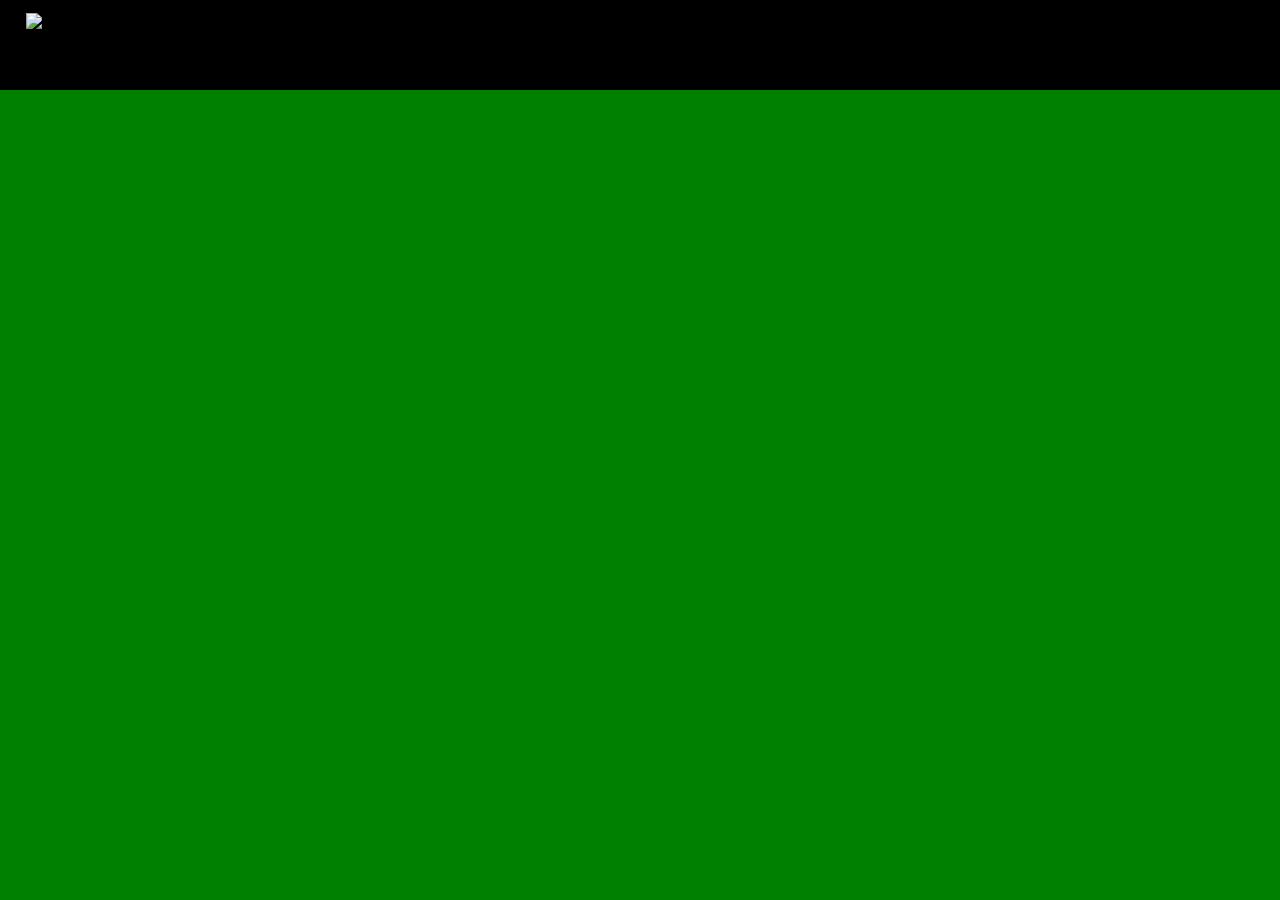
==== index.html @ 3b882199 "Merge branch 'master' of https://github.com/KennyMango/ExpressCUT" ====
<!DOCTYPE html>
<html>
    <head>
        <title>Express Cut</title>
        <link rel="shortcut icon" href="http://www.iconj.com/ico/s/y/syhnuoh27f.ico" type="image/x-icon" />
    </head>
    <style>
		html, body{
			margin: 0;
			padding: 0;
			overflow-x: hidden;
		}
        
        #topbar{
            width: 100vw;
            height: 10vh;
            background-color: black;
        }
        
        #maindiv{
            width: 100vw;
            height: 90vh;
            background-color: green;
        }
        
        #mainpic{
            width: 80vw;
            height: 80vh;
        }
        
        #logo{
            width: 3%;
            margin-left: 2%;
            margin-top: 1%;
        }
        
        #cart{
            color: 
        }
    </style>
    <body>
        <div id = "topbar">
            <img id = "logo" src = "http://i.imgur.com/qf1jHlG.png"/>
            <p id = "cart">Cart</p>
        </div>
        <div id = "maindiv">
        </div>
    </body>
</html>
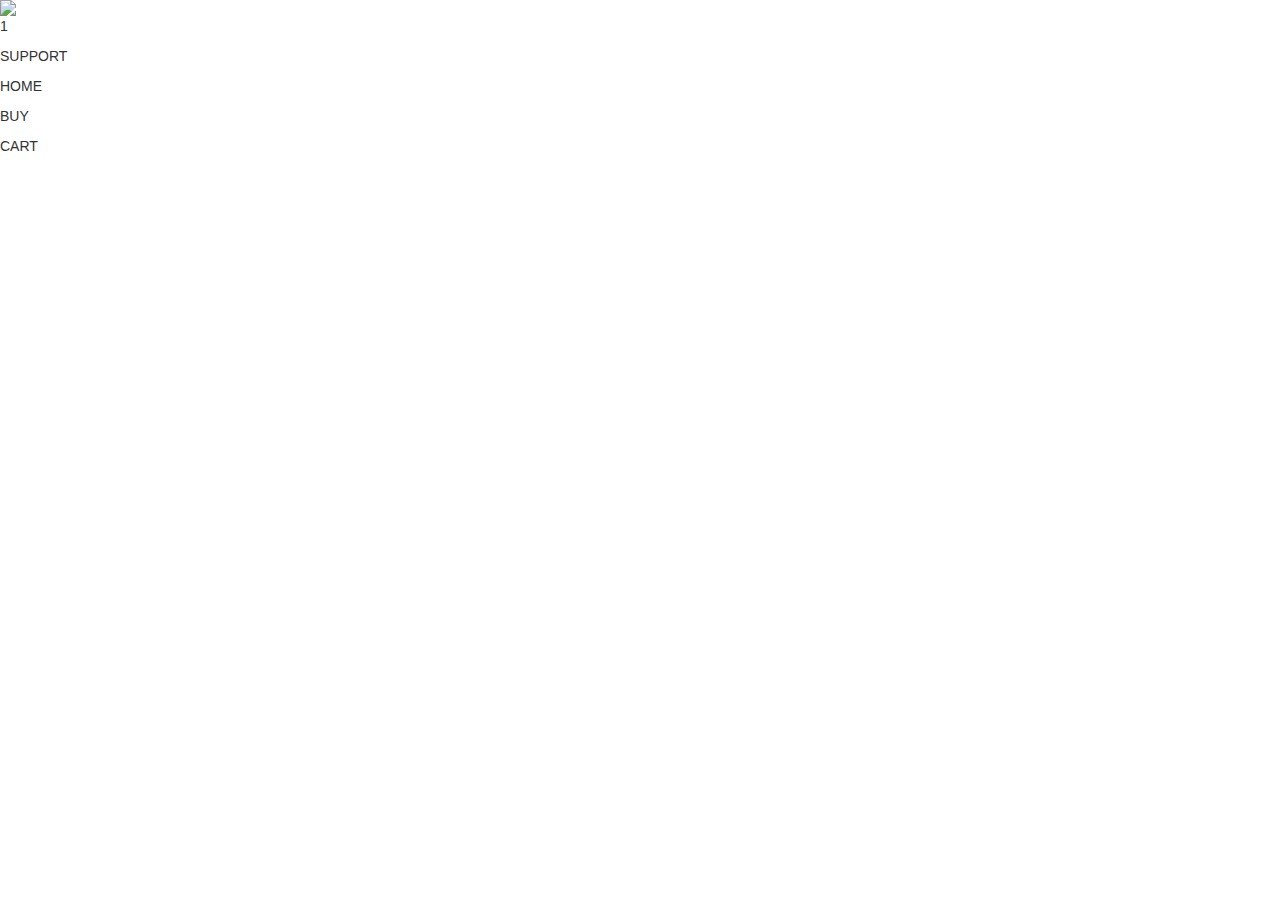
==== commit 1cd721ec: "Updated index" ====
--- a/index.html
+++ b/index.html
@@ -1,47 +1,20 @@
-<!DOCTYPE html>
 <html>
     <head>
         <title>Express Cut</title>
         <link rel="shortcut icon" href="http://www.iconj.com/ico/s/y/syhnuoh27f.ico" type="image/x-icon" />
     </head>
-    <style>
-		html, body{
-			margin: 0;
-			padding: 0;
-			overflow-x: hidden;
-		}
-        
-        #topbar{
-            width: 100vw;
-            height: 10vh;
-            background-color: black;
-        }
-        
-        #maindiv{
-            width: 100vw;
-            height: 90vh;
-            background-color: green;
-        }
-        
-        #mainpic{
-            width: 80vw;
-            height: 80vh;
-        }
-        
-        #logo{
-            width: 3%;
-            margin-left: 2%;
-            margin-top: 1%;
-        }
-        
-        #cart{
-            color: 
-        }
-    </style>
+    <script src="https://ajax.googleapis.com/ajax/libs/jquery/3.1.0/jquery.min.js"></script>
+	    <script src="cutjs.js"></script>
+	    <link rel="stylesheet" href="https://maxcdn.bootstrapcdn.com/bootstrap/3.3.7/css/bootstrap.min.css" integrity="sha384-BVYiiSIFeK1dGmJRAkycuHAHRg32OmUcww7on3RYdg4Va+PmSTsz/K68vbdEjh4u" crossorigin="anonymous">
+	    <link rel="stylesheet" type="text/css" href="styling.css"> 
     <body>
         <div id = "topbar">
             <img id = "logo" src = "http://i.imgur.com/qf1jHlG.png"/>
-            <p id = "cart">Cart</p>
+            <p id = "cartcounter">1</p>
+            <p id = "support">SUPPORT</p>
+            <p id="home">HOME</p>
+            <p id="buy">BUY</p>
+            <p id = "cart">CART</p>
         </div>
         <div id = "maindiv">
         </div>
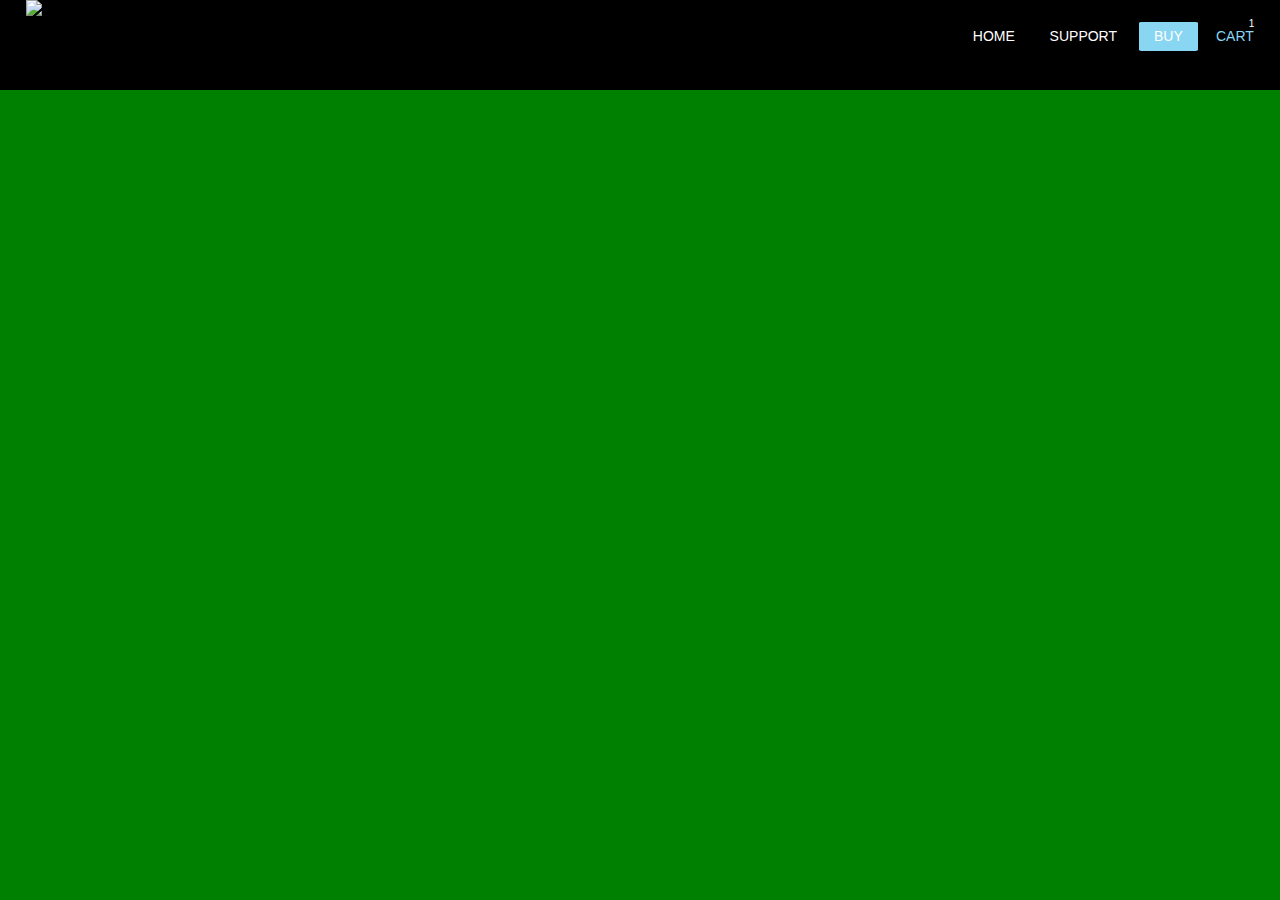
==== commit e0fe0401: "Merge branch 'master' of https://github.com/KennyMango/ExpressCUT" ====
--- a/index.html
+++ b/index.html
@@ -1,3 +1,4 @@
+<!DOCTYPE html>
 <html>
     <head>
         <title>Express Cut</title>
--- a/styling.css
+++ b/styling.css
@@ -0,0 +1,77 @@
+html, body{
+    margin: 0;
+    padding: 0;
+    overflow-x: hidden;
+    font-family: "Trebuchet MS", Helvetica, sans-serif;
+}
+
+#topbar{
+    width: 100vw;
+    height: 10vh;
+    background-color: black;
+}
+
+#maindiv{
+    width: 100vw;
+    height: 90vh;
+    background-color: green;
+}
+
+#mainpic{
+    width: 80vw;
+    height: 80vh;
+}
+
+#logo{
+    width: 5%;
+    margin-left: 2%;
+    display: inline-block;
+    float: left;
+}
+
+#cart{
+    color: #89D6F3;
+    float: right;
+    margin-top: 2%;
+    position: absolute;
+    margin-left: 95%;
+}
+
+#cartcounter{
+    font-size: 10px;
+    color: white;
+    float: right;
+    margin-top: 1.3%;
+    margin-right: 2%;
+}
+
+#buy{
+    color: white;
+    float:right;
+    margin-top: 1.7%;
+    position: absolute;
+    margin-left: 89%;
+    border: 2px solid;
+    border-color: #89D6F3;
+    border-radius: 4%;
+    padding: 0.2%;
+    padding-left: 1%;
+    padding-right: 1%;
+    background-color: #89D6F3;
+}
+
+#support{
+    color: white;
+    float:right;
+    margin-top: 2%;
+    position: absolute;
+    margin-left: 82%;
+}
+
+#home{
+    color: white;
+    float:right;
+    margin-top: 2%;
+    position: absolute;
+    margin-left: 76%;
+}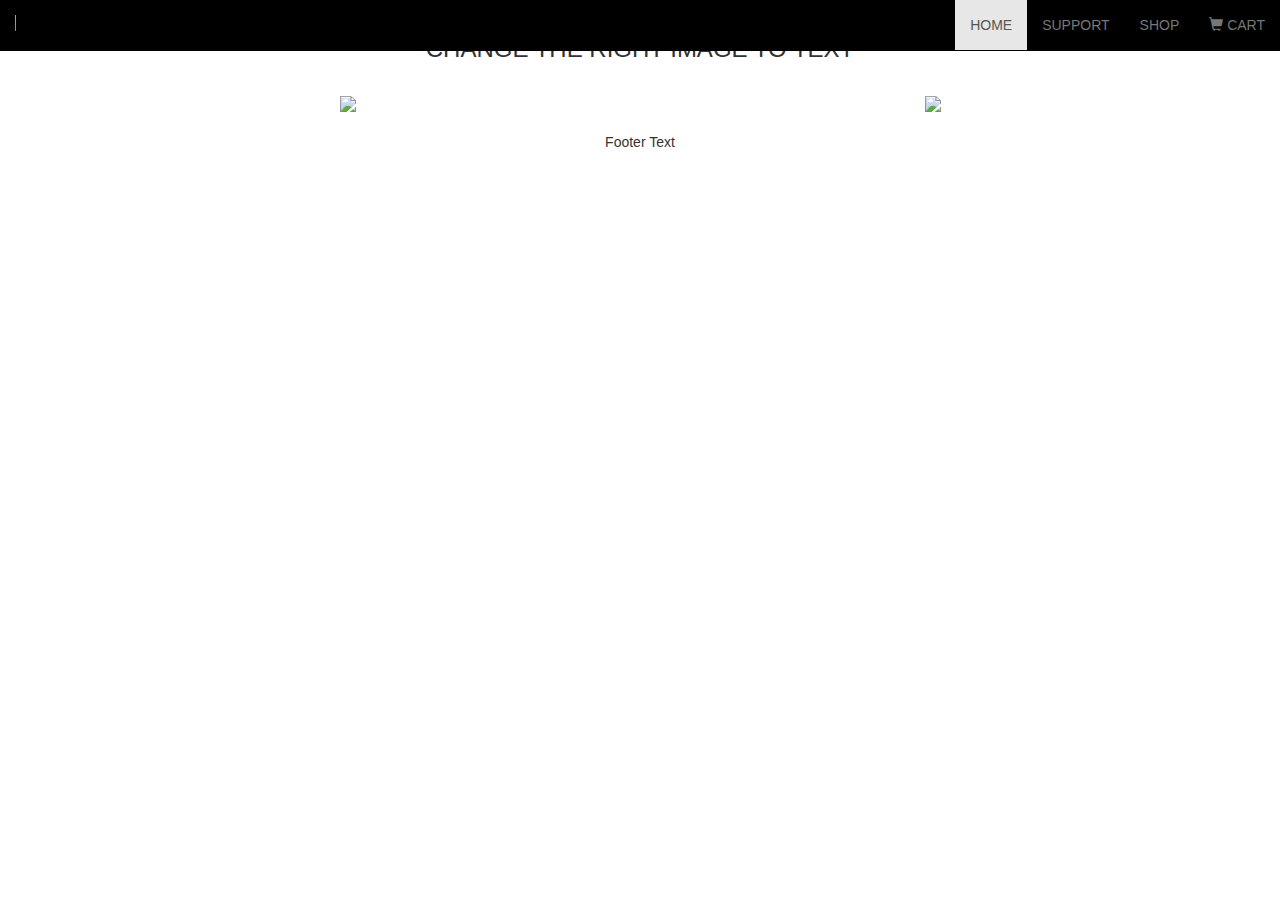
==== commit 48a1a3e6: "revised to bootstrap" ====
--- a/index.html
+++ b/index.html
@@ -1,23 +1,99 @@
 <!DOCTYPE html>
-<html>
-    <head>
-        <title>Express Cut</title>
-        <link rel="shortcut icon" href="http://www.iconj.com/ico/s/y/syhnuoh27f.ico" type="image/x-icon" />
-    </head>
-    <script src="https://ajax.googleapis.com/ajax/libs/jquery/3.1.0/jquery.min.js"></script>
-	    <script src="cutjs.js"></script>
-	    <link rel="stylesheet" href="https://maxcdn.bootstrapcdn.com/bootstrap/3.3.7/css/bootstrap.min.css" integrity="sha384-BVYiiSIFeK1dGmJRAkycuHAHRg32OmUcww7on3RYdg4Va+PmSTsz/K68vbdEjh4u" crossorigin="anonymous">
-	    <link rel="stylesheet" type="text/css" href="styling.css"> 
-    <body>
-        <div id = "topbar">
-            <img id = "logo" src = "http://i.imgur.com/qf1jHlG.png"/>
-            <p id = "cartcounter">1</p>
-            <p id = "support">SUPPORT</p>
-            <p id="home">HOME</p>
-            <p id="buy">BUY</p>
-            <p id = "cart">CART</p>
-        </div>
-        <div id = "maindiv">
-        </div>
-    </body>
+<html lang="en">
+<head>
+  <title>Express Cut</title>
+    <meta charset="utf-8">
+    <meta name="viewport" content="width=device-width, initial-scale=1">
+    <script src="cutjs.js"></script>
+    <link rel="stylesheet" type="text/css" href="styling.css">
+    <link rel="stylesheet" href="https://maxcdn.bootstrapcdn.com/bootstrap/3.3.7/css/bootstrap.min.css">
+    <script src="https://ajax.googleapis.com/ajax/libs/jquery/3.1.1/jquery.min.js"></script>
+    <script src="https://maxcdn.bootstrapcdn.com/bootstrap/3.3.7/js/bootstrap.min.js"></script>
+
+    <style>
+        
+.navbar-default{
+    background-color: black;
+    border-color: black;
+}
+
+.navbar-default .navbar-nav > li > a:hover{
+    color: #89D6F3;
+    background-color: transparent;
+}
+  </style>  
+    
+</head>
+<body>
+
+<nav class="navbar navbar-default navbar-fixed-top">
+  <div class="container-fluid">
+    <div class="navbar-header">
+      <button type="button" class="navbar-toggle" data-toggle="collapse" data-target="#myNavbar">
+        <span class="icon-bar"></span>
+        <span class="icon-bar"></span>
+        <span class="icon-bar"></span>                        
+      </button>
+      <a class="navbar-brand" href="#"><img id = "logo" src = "http://i.imgur.com/qf1jHlG.png"/></a>
+    </div>
+    <div class="collapse navbar-collapse" id="myNavbar">
+      <ul class="nav navbar-nav navbar-right">
+        <li class="active"><a href="#">HOME</a></li>
+        <li><a href="#">SUPPORT</a></li>
+        <li><a href="#">SHOP</a></li>
+        <li><a href="#"><span class="glyphicon glyphicon-shopping-cart"></span> CART</a></li>  
+      </ul>
+    </div>
+  </div>
+</nav>
+
+<div id="myCarousel" class="carousel slide" data-ride="carousel">
+    <!-- Indicators -->
+    <ol class="carousel-indicators">
+      <li data-target="#myCarousel" data-slide-to="0" class="active"></li>
+      <li data-target="#myCarousel" data-slide-to="1"></li>
+    </ol>
+
+    <div class="carousel-inner" role="listbox">
+      <div class="item active">
+            <img src = "https://static1.squarespace.com/static/55114dfde4b0a8906919f76a/t/55816566e4b032e0bb30b0d7/1434543488219/11_EnergyPod+-+Black+Background.jpg?format=1500w"/>
+        <div class="carousel-caption">
+        </div>      
+      </div>
+
+      <div class="item">
+            <img src = "https://static1.squarespace.com/static/55114dfde4b0a8906919f76a/t/55816566e4b032e0bb30b0d7/1434543488219/11_EnergyPod+-+Black+Background.jpg?format=1500w"/>
+        <div class="carousel-caption">
+        </div>      
+      </div>
+    </div>
+
+    <!-- Left and right controls -->
+    <a class="left carousel-control" href="#myCarousel" role="button" data-slide="prev">
+      <span class="glyphicon glyphicon-chevron-left" aria-hidden="true"></span>
+      <span class="sr-only">Previous</span>
+    </a>
+    <a class="right carousel-control" href="#myCarousel" role="button" data-slide="next">
+      <span class="glyphicon glyphicon-chevron-right" aria-hidden="true"></span>
+      <span class="sr-only">Next</span>
+    </a>
+</div>
+  
+<div class="container text-center">    
+  <h3>CHANGE THE RIGHT IMAGE TO TEXT</h3><br>
+  <div class="row">
+    <div class="col-sm-6"> 
+        <img id = "mainsecpic" src ="http://www.quixote.com/wp-content/uploads/2013/08/metronapssleepingpod3.jpg" style="width:100%"/>
+    </div>
+    <div class="col-sm-6"> 
+        <img id = "mainsecpic" src ="http://www.quixote.com/wp-content/uploads/2013/08/metronapssleepingpod3.jpg" style="width:100%"/>
+    </div>
+  </div>
+</div><br>
+
+<footer class="container-fluid text-center">
+  <p>Footer Text</p>
+</footer>
+
+</body>
 </html>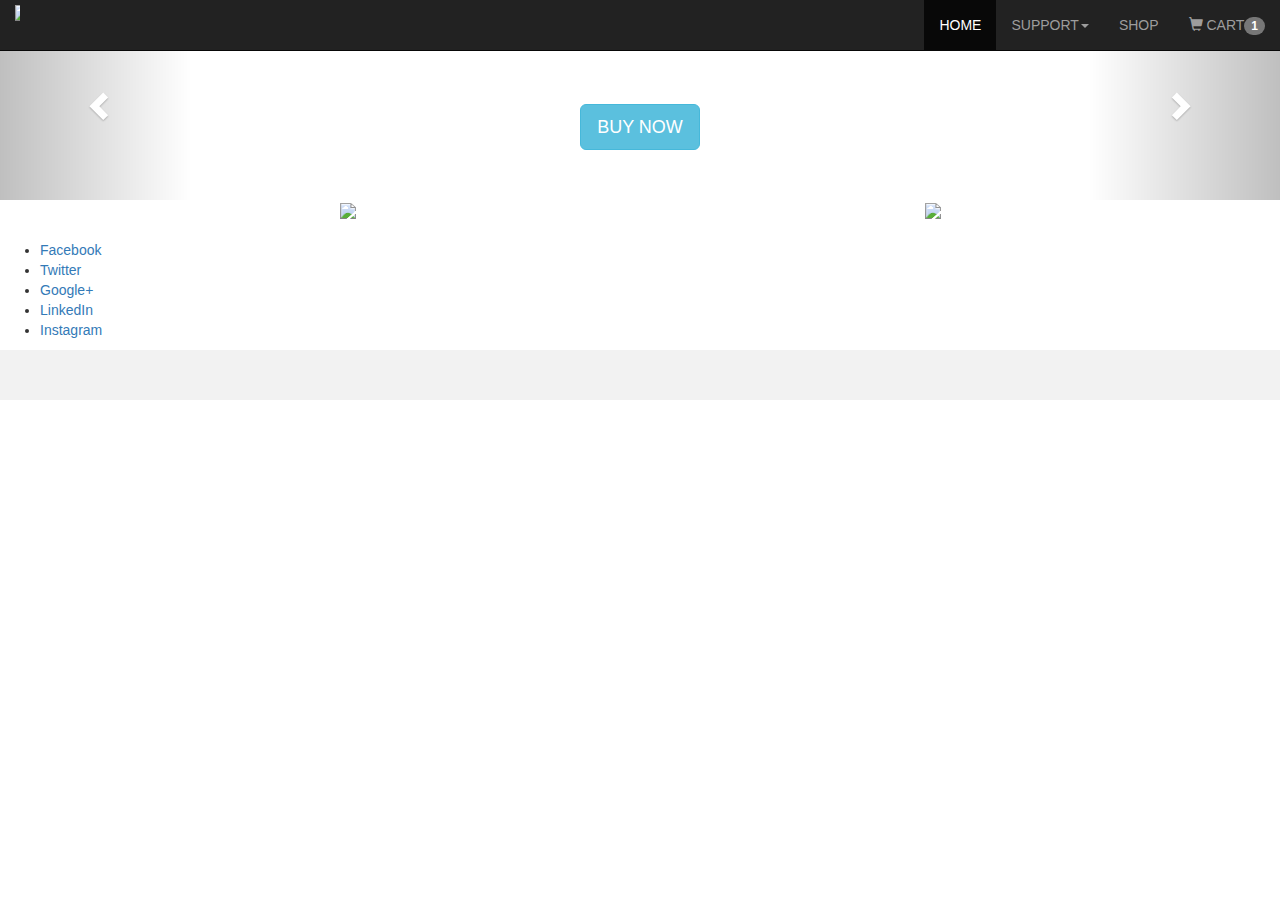
==== commit d3de07f3: "updated social media" ====
--- a/index.html
+++ b/index.html
@@ -10,23 +10,20 @@
     <script src="https://ajax.googleapis.com/ajax/libs/jquery/3.1.1/jquery.min.js"></script>
     <script src="https://maxcdn.bootstrapcdn.com/bootstrap/3.3.7/js/bootstrap.min.js"></script>
 
-    <style>
+<style>
         
-.navbar-default{
-    background-color: black;
-    border-color: black;
-}
-
-.navbar-default .navbar-nav > li > a:hover{
+@import url(http://weloveiconfonts.com/api/?family=entypo);
+        
+.navbar-inverse .navbar-nav > li > a:hover{
     color: #89D6F3;
     background-color: transparent;
 }
-  </style>  
+</style>  
     
 </head>
 <body>
 
-<nav class="navbar navbar-default navbar-fixed-top">
+<nav class="navbar navbar-inverse navbar-fixed-top" role="navigation">
   <div class="container-fluid">
     <div class="navbar-header">
       <button type="button" class="navbar-toggle" data-toggle="collapse" data-target="#myNavbar">
@@ -34,21 +31,26 @@
         <span class="icon-bar"></span>
         <span class="icon-bar"></span>                        
       </button>
-      <a class="navbar-brand" href="#"><img id = "logo" src = "http://i.imgur.com/qf1jHlG.png"/></a>
+        <a class="navbar-brand" href="#"><img id = "logo" src = "http://i.imgur.com/qf1jHlG.png"/></a>
     </div>
     <div class="collapse navbar-collapse" id="myNavbar">
       <ul class="nav navbar-nav navbar-right">
         <li class="active"><a href="#">HOME</a></li>
-        <li><a href="#">SUPPORT</a></li>
+        <li class="dropdown">
+            <a href="#" class="dropdown-toggle" data-toggle="dropdown">SUPPORT<b class="caret"></b></a>
+            <ul class="dropdown-menu">
+                <li><a href="#">Installation</a></li>
+                <li><a href="#">Contact Us</a></li>
+            </ul>
+          </li>
         <li><a href="#">SHOP</a></li>
-        <li><a href="#"><span class="glyphicon glyphicon-shopping-cart"></span> CART</a></li>  
+        <li><a href="#"><span class="glyphicon glyphicon-shopping-cart"></span> CART<span class="badge">1</span></a></li>  
       </ul>
     </div>
   </div>
 </nav>
 
 <div id="myCarousel" class="carousel slide" data-ride="carousel">
-    <!-- Indicators -->
     <ol class="carousel-indicators">
       <li data-target="#myCarousel" data-slide-to="0" class="active"></li>
       <li data-target="#myCarousel" data-slide-to="1"></li>
@@ -56,19 +58,21 @@
 
     <div class="carousel-inner" role="listbox">
       <div class="item active">
-            <img src = "https://static1.squarespace.com/static/55114dfde4b0a8906919f76a/t/55816566e4b032e0bb30b0d7/1434543488219/11_EnergyPod+-+Black+Background.jpg?format=1500w"/>
+            <img src = "http://i.imgur.com/VFwUXuD.jpg"/>
         <div class="carousel-caption">
+            <button id="shopbut" type="button" class="btn btn-info btn-lg">BUY NOW</button>
         </div>      
       </div>
 
       <div class="item">
-            <img src = "https://static1.squarespace.com/static/55114dfde4b0a8906919f76a/t/55816566e4b032e0bb30b0d7/1434543488219/11_EnergyPod+-+Black+Background.jpg?format=1500w"/>
+            <img src = "https://static1.squarespace.com/static/55114dfde4b0a8906919f76a/t/56fcd957356fb0fe45cd3bcc/1459411295546/02-Woman-in-EnergyPod.jpg"  Width="1000" 
+                 height="697"/>
         <div class="carousel-caption">
+            <button id="shopbut" type="button" class="btn btn-info btn-lg">LEARN MORE</button>
         </div>      
       </div>
     </div>
 
-    <!-- Left and right controls -->
     <a class="left carousel-control" href="#myCarousel" role="button" data-slide="prev">
       <span class="glyphicon glyphicon-chevron-left" aria-hidden="true"></span>
       <span class="sr-only">Previous</span>
@@ -80,7 +84,6 @@
 </div>
   
 <div class="container text-center">    
-  <h3>CHANGE THE RIGHT IMAGE TO TEXT</h3><br>
   <div class="row">
     <div class="col-sm-6"> 
         <img id = "mainsecpic" src ="http://www.quixote.com/wp-content/uploads/2013/08/metronapssleepingpod3.jpg" style="width:100%"/>
@@ -91,8 +94,18 @@
   </div>
 </div><br>
 
+<aside id="leftsocial">
+    <ul>
+        <li><a class="entypo-facebook"><span>Facebook</span></a></li>
+        <li><a class="entypo-twitter"><span>Twitter</span></a></li>
+        <li><a class="entypo-gplus"><span>Google+</span></a></li>
+        <li><a class="entypo-linkedin"><span>LinkedIn</span></a></li>
+        <li><a class="entypo-instagrem"><span>Instagram</span></a></li>
+
+    </ul>
+</aside>
+
 <footer class="container-fluid text-center">
-  <p>Footer Text</p>
 </footer>
 
 </body>
--- a/styling.css
+++ b/styling.css
@@ -1,77 +1,29 @@
-html, body{
-    margin: 0;
-    padding: 0;
-    overflow-x: hidden;
-    font-family: "Trebuchet MS", Helvetica, sans-serif;
+#logo{
+    width: 30%;
+    top: -50%;
+    position: relative;
+}
+      
+.navbar {
+    margin-bottom: 0;
+    border-radius: 0;
 }
 
-#topbar{
-    width: 100vw;
-    height: 10vh;
-    background-color: black;
+footer {
+    background-color: #f2f2f2;
+    padding: 25px;
+}
+    
+.carousel-inner img {
+    width: 100%;
+    margin: auto;
+    min-height:200px;
+    max-height: 800px
 }
 
-#maindiv{
-    width: 100vw;
-    height: 90vh;
-    background-color: green;
+/* Hide the carousel text when the screen is less than 600 pixels wide */
+@media (max-width: 600px) {
+    .carousel-caption {
+        display: none; 
+    }
 }
-
-#mainpic{
-    width: 80vw;
-    height: 80vh;
-}
-
-#logo{
-    width: 5%;
-    margin-left: 2%;
-    display: inline-block;
-    float: left;
-}
-
-#cart{
-    color: #89D6F3;
-    float: right;
-    margin-top: 2%;
-    position: absolute;
-    margin-left: 95%;
-}
-
-#cartcounter{
-    font-size: 10px;
-    color: white;
-    float: right;
-    margin-top: 1.3%;
-    margin-right: 2%;
-}
-
-#buy{
-    color: white;
-    float:right;
-    margin-top: 1.7%;
-    position: absolute;
-    margin-left: 89%;
-    border: 2px solid;
-    border-color: #89D6F3;
-    border-radius: 4%;
-    padding: 0.2%;
-    padding-left: 1%;
-    padding-right: 1%;
-    background-color: #89D6F3;
-}
-
-#support{
-    color: white;
-    float:right;
-    margin-top: 2%;
-    position: absolute;
-    margin-left: 82%;
-}
-
-#home{
-    color: white;
-    float:right;
-    margin-top: 2%;
-    position: absolute;
-    margin-left: 76%;
-}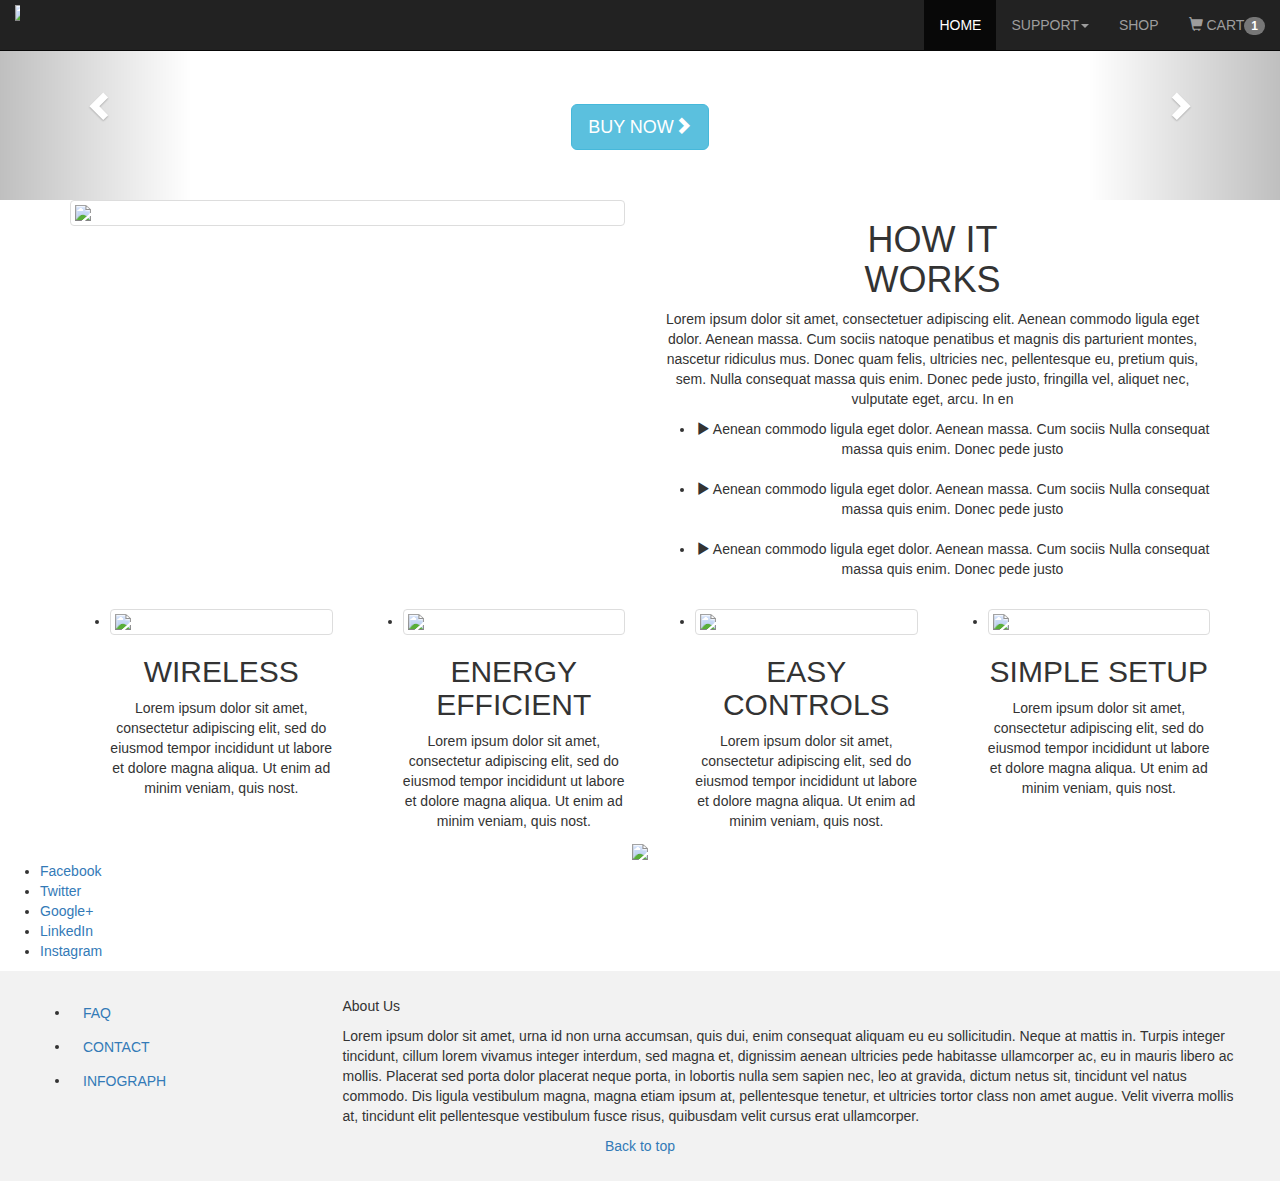
==== commit d3e8ad68: "updated index" ====
--- a/index.html
+++ b/index.html
@@ -31,11 +31,11 @@
         <span class="icon-bar"></span>
         <span class="icon-bar"></span>                        
       </button>
-        <a class="navbar-brand" href="#"><img id = "logo" src = "http://i.imgur.com/qf1jHlG.png"/></a>
+        <a class="navbar-brand" href="index.html"><img id = "logo" src = "http://i.imgur.com/khUuogz.png"/></a>
     </div>
     <div class="collapse navbar-collapse" id="myNavbar">
       <ul class="nav navbar-nav navbar-right">
-        <li class="active"><a href="#">HOME</a></li>
+        <li class="active"><a href="index.html">HOME</a></li>
         <li class="dropdown">
             <a href="#" class="dropdown-toggle" data-toggle="dropdown">SUPPORT<b class="caret"></b></a>
             <ul class="dropdown-menu">
@@ -43,7 +43,7 @@
                 <li><a href="#">Contact Us</a></li>
             </ul>
           </li>
-        <li><a href="#">SHOP</a></li>
+        <li><a href="index2.html">SHOP</a></li>
         <li><a href="#"><span class="glyphicon glyphicon-shopping-cart"></span> CART<span class="badge">1</span></a></li>  
       </ul>
     </div>
@@ -58,17 +58,17 @@
 
     <div class="carousel-inner" role="listbox">
       <div class="item active">
-            <img src = "http://i.imgur.com/VFwUXuD.jpg"/>
+            <img src = "http://i.imgur.com/VFwUXuD.jpg" />
         <div class="carousel-caption">
-            <button id="shopbut" type="button" class="btn btn-info btn-lg">BUY NOW</button>
+            <a href="index2.html" id="shopbut" class="btn btn-info btn-lg" role="button">BUY NOW<span class="glyphicon glyphicon-chevron-right" aria-hidden="true"></span></a>
         </div>      
       </div>
 
       <div class="item">
-            <img src = "https://static1.squarespace.com/static/55114dfde4b0a8906919f76a/t/56fcd957356fb0fe45cd3bcc/1459411295546/02-Woman-in-EnergyPod.jpg"  Width="1000" 
-                 height="697"/>
+            <img src = "https://static1.squarespace.com/static/55114dfde4b0a8906919f76a/t/56fcd957356fb0fe45cd3bcc/1459411295546/02-Woman-in-EnergyPod.jpg" />
         <div class="carousel-caption">
-            <button id="shopbut" type="button" class="btn btn-info btn-lg">LEARN MORE</button>
+            <H1 id="slide2caption">INNOVATION</H1>
+            <button id="shopbut" type="button" class="btn btn-info btn-lg">LEARN MORE ></button>
         </div>      
       </div>
     </div>
@@ -86,13 +86,86 @@
 <div class="container text-center">    
   <div class="row">
     <div class="col-sm-6"> 
-        <img id = "mainsecpic" src ="http://www.quixote.com/wp-content/uploads/2013/08/metronapssleepingpod3.jpg" style="width:100%"/>
+        <img class="img-thumbnail" src ="http://www.quixote.com/wp-content/uploads/2013/08/metronapssleepingpod3.jpg" style="width:100%"/>
     </div>
     <div class="col-sm-6"> 
-        <img id = "mainsecpic" src ="http://www.quixote.com/wp-content/uploads/2013/08/metronapssleepingpod3.jpg" style="width:100%"/>
+        <h1 id="howheader" class="howHeader">HOW IT<br> WORKS</h1>
+        <p class="howHeader">Lorem ipsum dolor sit amet, consectetuer adipiscing elit. Aenean commodo ligula eget dolor. Aenean massa. Cum sociis natoque penatibus et magnis dis parturient montes, nascetur ridiculus mus. Donec quam felis, ultricies nec, pellentesque eu, pretium quis, sem. Nulla consequat massa quis enim. Donec pede justo, fringilla vel, aliquet nec, vulputate eget, arcu. In en</p>
+        <ul class="howHeader">
+            <li><span class="glyphicon glyphicon-play icon-color"></span>  Aenean commodo ligula eget dolor. Aenean massa. Cum sociis Nulla consequat massa quis enim. Donec pede justo</li><br>
+            
+            <li><span class="glyphicon glyphicon-play icon-color"></span>  Aenean commodo ligula eget dolor. Aenean massa. Cum sociis Nulla consequat massa quis enim. Donec pede justo</li><br>
+            
+            <li><span class="glyphicon glyphicon-play icon-color"></span>  Aenean commodo ligula eget dolor. Aenean massa. Cum sociis Nulla consequat massa quis enim. Donec pede justo</li><br>
+        </ul>
     </div>
   </div>
-</div><br>
+</div>
+    
+<div class="container text-center">
+    <div class="row">
+        <div class="col-sm-3">
+            <ul class="interactiveinfo">
+                <li>
+                    <figure>
+                        <img class="img-thumbnail" src ="https://camo.githubusercontent.com/6aac497868deed46b732411aa2466c6da19bf871/68747470733a2f2f662e636c6f75642e6769746875622e636f6d2f6173736574732f313036373930372f313733313732342f37353661333561322d363330662d313165332d383732632d3936323166666364623830322e706e67" style="width:100%"/>
+                            <figcaption>
+                                <h2>WIRELESS</h2>
+                                    <p>Lorem ipsum dolor sit amet, consectetur adipiscing elit, sed do eiusmod tempor incididunt ut labore et dolore magna aliqua. Ut enim ad minim veniam, quis nost.</p>
+                            </figcaption>
+                    </figure>
+                </li>
+            </ul>
+        </div>
+        <div class="col-sm-3">
+            <ul class="interactiveinfo">
+                <li>
+                    <figure>
+                        <img class="img-thumbnail" src ="http://www.iconarchive.com/download/i76791/pixelkit/swanky-outlines/15-Light-Bulb.ico" style="width:100%"/>
+                            <figcaption>
+                                <h2>ENERGY EFFICIENT</h2>
+                                    <p>Lorem ipsum dolor sit amet, consectetur adipiscing elit, sed do eiusmod tempor incididunt ut labore et dolore magna aliqua. Ut enim ad minim veniam, quis nost.</p>
+                            </figcaption>
+                    </figure>
+                </li>
+            </ul>
+        </div>
+        <div class="col-sm-3">
+            <ul class="interactiveinfo">
+                <li>
+                    <figure>
+                        <img class="img-thumbnail" src ="http://www.iconarchive.com/download/i88706/icons8/ios7/Network-Remote-Control.ico" style="width:100%"/>
+                            <figcaption>
+                                <h2>EASY CONTROLS</h2>
+                                    <p>Lorem ipsum dolor sit amet, consectetur adipiscing elit, sed do eiusmod tempor incididunt ut labore et dolore magna aliqua. Ut enim ad minim veniam, quis nost.</p>
+                            </figcaption>
+                    </figure>
+                </li>
+            </ul>
+        </div>
+        <div class="col-sm-3">
+            <ul class="interactiveinfo">
+                <li>
+                    <figure>
+                        <img class="img-thumbnail" src ="http://downloadicons.net/sites/default/files/wrench-icon-87480.png" style="width:100%"/>
+                            <figcaption>
+                                <h2>SIMPLE SETUP</h2>
+                                    <p>Lorem ipsum dolor sit amet, consectetur adipiscing elit, sed do eiusmod tempor incididunt ut labore et dolore magna aliqua. Ut enim ad minim veniam, quis nost.</p>
+                            </figcaption>
+                    </figure>
+                </li>
+            </ul>
+        </div>
+    </div>
+</div>
+    
+<div class="container text-center">
+    <div class="row">
+        <div class="col-sm-12">
+            <img id="midbanner" src="http://i.imgur.com/uQ5WruG.jpg" style="width:100%"/>
+        </div>
+    </div>
+</div>
 
 <aside id="leftsocial">
     <ul>
@@ -105,7 +178,25 @@
     </ul>
 </aside>
 
-<footer class="container-fluid text-center">
+<footer class="container-fluid">
+        <div class="container-fluid">
+        <div class="row" id="footerdiv">
+            <div class="col-md-3">
+                <ul>
+                    <li><button type="button" class="btn btn-link" id="footertext">FAQ</button></li>
+                    <li><button type="button" class="btn btn-link" id="footertext">CONTACT</button></li>
+                    <li><button type="button" class="btn btn-link" id="footertext">INFOGRAPH</button></li>
+                </ul>
+            </div>
+            <div class="col-md-9">
+                <p>About Us</p>
+            </div>
+            <div class="col-md-9">
+                <p id="aboutus">Lorem ipsum dolor sit amet, urna id non urna accumsan, quis dui, enim consequat aliquam eu eu sollicitudin. Neque at mattis in. Turpis integer tincidunt, cillum lorem vivamus integer interdum, sed magna et, dignissim aenean ultricies pede habitasse ullamcorper ac, eu in mauris libero ac mollis. Placerat sed porta dolor placerat neque porta, in lobortis nulla sem sapien nec, leo at gravida, dictum netus sit, tincidunt vel natus commodo. Dis ligula vestibulum magna, magna etiam ipsum at, pellentesque tenetur, et ultricies tortor class non amet augue. Velit viverra mollis at, tincidunt elit pellentesque vestibulum fusce risus, quibusdam velit cursus erat ullamcorper.</p>
+            </div>
+            <div class="col-md-12 text-center" id="gototop"><a href="#top" id="toptext">Back to top</a></div>
+        </div>
+    </div>
 </footer>
 
 </body>
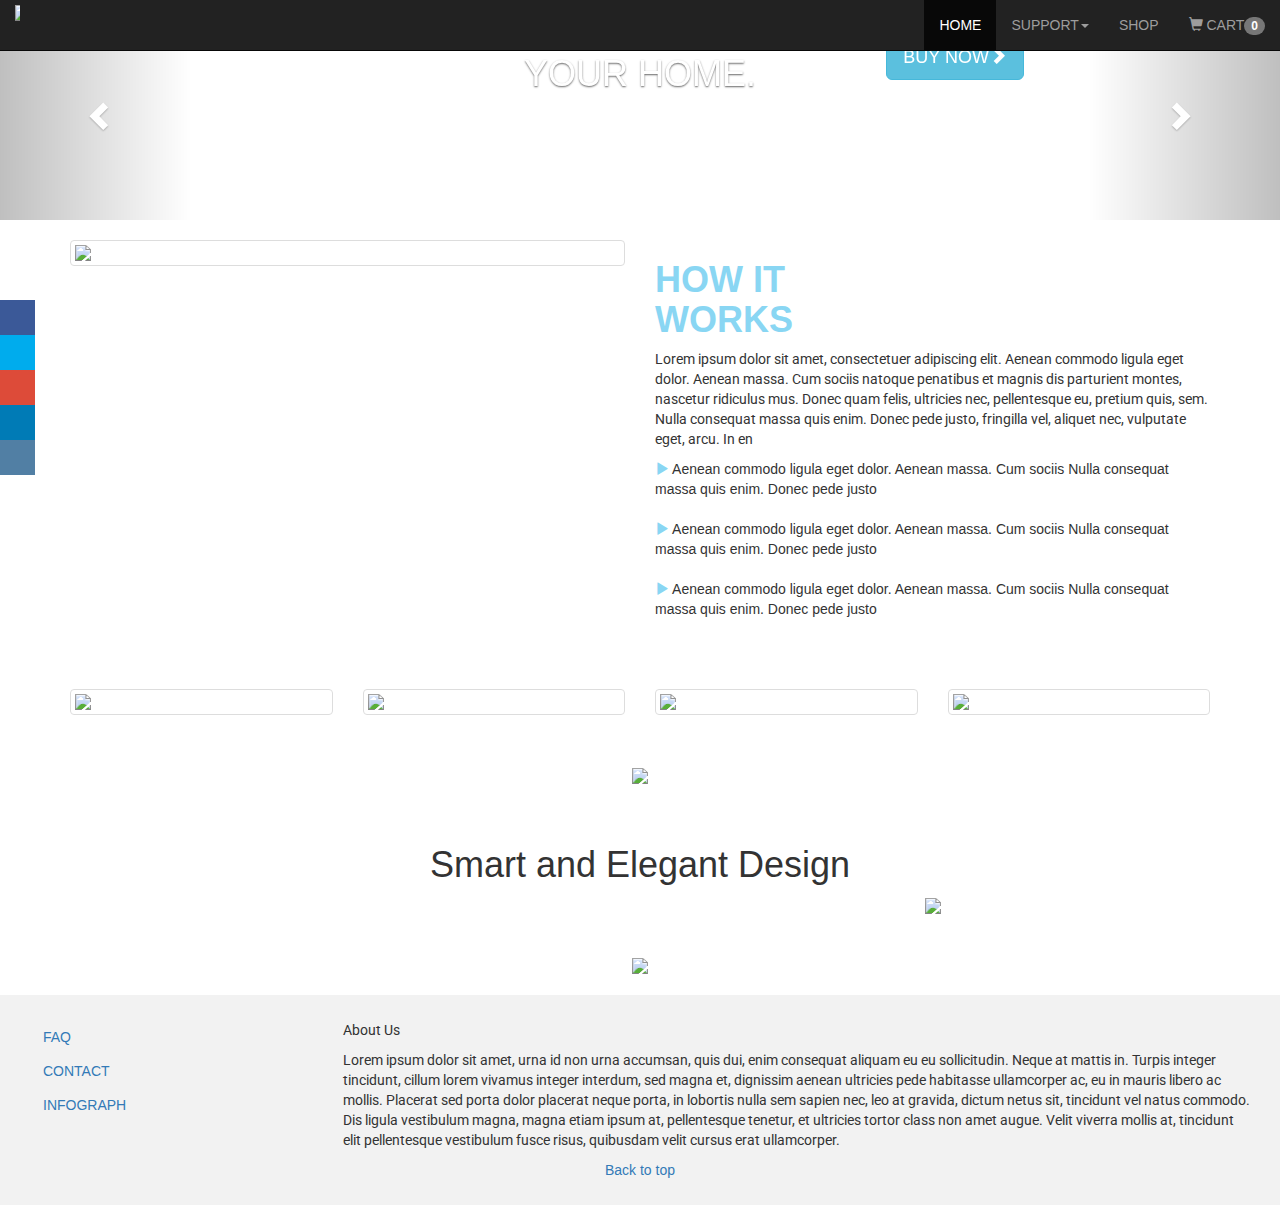
==== commit 796e048f: "updated index" ====
--- a/index.html
+++ b/index.html
@@ -44,7 +44,7 @@
             </ul>
           </li>
         <li><a href="index2.html">SHOP</a></li>
-        <li><a href="#"><span class="glyphicon glyphicon-shopping-cart"></span> CART<span class="badge">1</span></a></li>  
+        <li><a href="#"><span class="glyphicon glyphicon-shopping-cart"></span> CART<span class="badge">0</span></a></li>  
       </ul>
     </div>
   </div>
@@ -58,8 +58,9 @@
 
     <div class="carousel-inner" role="listbox">
       <div class="item active">
-            <img src = "http://i.imgur.com/VFwUXuD.jpg" />
+            <img src = "http://i.imgur.com/0maOxRb.jpg" />
         <div class="carousel-caption">
+            <H1 id="slide1caption">YOUR HAIRCUT.<br>YOUR HOME.</H1>
             <a href="index2.html" id="shopbut" class="btn btn-info btn-lg" role="button">BUY NOW<span class="glyphicon glyphicon-chevron-right" aria-hidden="true"></span></a>
         </div>      
       </div>
@@ -164,6 +165,27 @@
         <div class="col-sm-12">
             <img id="midbanner" src="http://i.imgur.com/uQ5WruG.jpg" style="width:100%"/>
         </div>
+    </div>
+</div>
+    
+<div class="container text-center">
+    <div class="row">
+        <div class="col-sm-12">
+            <h1 id="designheader">Smart and Elegant Design</h1>
+        </div>
+    </div>
+    <div class="row">
+        <div class="col-sm-6">
+        </div>
+        <div class="col-sm-6">
+            <img src="http://www.lifestylefancy.com/wp-content/uploads/2013/05/MetroNaps-EnergyPod-Productivity-Boosting-Nap-Pod_3.jpg" style="width:100%"/>
+        </div>
+    </div>
+</div>
+    
+<div class="container text-center">
+    <div class="row">
+        <img id="lastbanner" src ="http://i.imgur.com/HwrQ15v.jpg" style="width:97.4%"/>
     </div>
 </div>
 
--- a/styling.css
+++ b/styling.css
@@ -1,8 +1,27 @@
+@import url('https://fonts.googleapis.com/css?family=Roboto');
+body{
+    overflow-x:hidden
+}
+
+p{
+    font-family: 'Roboto', sans-serif;
+}
+
+h1, h2, h3, h4, h6{
+    font-family: 'Roboto', sans-serif;
+}
+
 #logo{
     width: 30%;
     top: -50%;
     position: relative;
 }
+
+#slide2caption{
+    position: relative;
+    top: -200px;
+    font-size: 500%;
+}
       
 .navbar {
     margin-bottom: 0;
@@ -12,6 +31,10 @@
 footer {
     background-color: #f2f2f2;
     padding: 25px;
+}
+
+.carousel{
+    padding-bottom: 20px;
 }
     
 .carousel-inner img {
@@ -21,9 +44,330 @@
     max-height: 800px
 }
 
+#shopbut {
+    position: relative;
+    float: right;
+    top: -70px;
+}
+
+.icon-color{
+    color: #89D6F3;
+}
+
 /* Hide the carousel text when the screen is less than 600 pixels wide */
 @media (max-width: 600px) {
     .carousel-caption {
         display: none; 
     }
 }
+
+.navbar-default .navbar-nav .open .dropdown-menu>li>a,.navbar-inverse .navbar-nav .open .dropdown-menu {
+    background-color: dimgray;
+    color: #89D6F3;
+}
+
+[class*="entypo-"]:before {
+   font-family: "entypo", sans-serif;
+}
+a { 
+   text-decoration: none;
+}
+ul {
+   list-style: none;
+   margin: 0;
+   padding: 0;
+}
+.container {
+   margin: 0 auto;
+   padding: 20px 50px;
+   background: white;
+}
+#leftsocial {
+   left: 0;
+   position: fixed;
+   top: 300px;
+   z-index: 20;
+}
+#leftsocial a {
+   background: #333;
+   color: #fff;
+   display: block;
+   height: 35px;
+   font: 16px "Open Sans", sans-serif;
+   line-height: 35px;
+   position: relative;
+   text-align: center;
+   width: 35px;
+}
+#leftsocial a span {
+   line-height: 35px;
+   left: -120px;
+   position: absolute;
+   text-align:center;
+   width:120px;
+}
+#leftsocial a:hover span {
+   left: 100%;
+}
+#leftsocial a[class*="facebook"],
+#leftsocial a[class*="facebook"]:hover,
+#leftsocial a[class*="facebook"] span { 
+    background: #3b5998; 
+}
+
+#leftsocial a[class*="twitter"],
+#leftsocial a[class*="twitter"]:hover,
+#leftsocial a[class*="twitter"] span { 
+    background: #00aced; 
+}
+
+#leftsocial a[class*="gplus"],
+#leftsocial a[class*="gplus"]:hover,
+#leftsocial a[class*="gplus"] span { 
+    background: #dd4b39; 
+}  
+
+#leftsocial a[class*="linkedin"],
+#leftsocial a[class*="linkedin"]:hover,
+#leftsocial a[class*="linkedin"] span { 
+    background: #007bb6; 
+}  
+
+#leftsocial a[class*="instagrem"],
+#leftsocial a[class*="instagrem"]:hover,
+#leftsocial a[class*="instagrem"] span { 
+    background: #517fa4; 
+}
+
+.howHeader{
+    position: relative;
+    float: left;
+    text-align: left;
+}
+
+#howheader{
+    color: #89D6F3;
+    font-weight: 900;
+}
+
+
+
+.interactiveinfo {
+    position:relative;
+    overflow:hidden;
+}
+.interactiveinfo figure {
+    margin:0;
+    padding:0;
+    position:relative;
+    cursor:pointer;
+
+}
+.interactiveinfo figure img {
+    display:block;
+    position:relative;
+    z-index:10;
+}
+.interactiveinfo figure figcaption {
+    display:block;
+    position:absolute;
+    z-index:5;
+    -webkit-box-sizing:border-box;
+    -moz-box-sizing:border-box;
+    box-sizing:border-box
+}
+.interactiveinfo figure h2 {
+    color: black;
+    font-size:20px;
+    text-align:center
+}
+.interactiveinfo figure p {
+    display:block;
+    font-size:12px;
+    line-height:18px;
+    margin:0;
+    color: black;
+    text-align:center;
+}
+.interactiveinfo figure figcaption {
+    top:0;
+    left:0;
+    width:100%;
+    height:100%;
+    background-color: #89D6F3;
+    text-align:center;
+    backface-visibility:hidden;
+    -webkit-transform:rotateY(-180deg);
+    -moz-transform:rotateY(-180deg);
+    transform:rotateY(-180deg);
+    -webkit-transition:all .5s;
+    -moz-transition:all .5s;
+    transition:all .5s
+}
+.interactiveinfo figure img {
+    backface-visibility:hidden;
+    -webkit-transition:all .5s;
+    -moz-transition:all .5s;
+    transition:all .5s
+}
+.interactiveinfo figure:hover img,figure.hover img {
+    -webkit-transform:rotateY(180deg);
+    -moz-transform:rotateY(180deg);
+    transform:rotateY(180deg)
+}
+.interactiveinfo figure:hover figcaption,figure.hover figcaption {
+    -webkit-transform:rotateY(0);
+    -moz-transform:rotateY(0);
+    transform:rotateY(0)
+}
+
+@media screen and (max-width: 700px) {
+   
+    #modelpic{
+        width: 60%;
+        display: block;
+        margin: 0 auto;
+    }
+   
+    #model3{
+        font-size: 12px;
+        width: 100px;
+    }
+   
+    #modelx{
+        font-size: 12px;
+        margin-top: 3%;
+        width: 100px;
+    }
+   
+    #selection{
+        font-size: 12px;
+        text-align: center;
+       
+    }
+   
+    #specs{
+        background-color: #262626;
+        margin-top: 10%;
+        text-align: center;
+        color: #5BBEDD;
+    }
+   
+    footer{
+        width: 100%;
+        background-color: #222;
+        color: white;
+    }
+}
+ 
+@media screen and (min-width: 1535px) {
+ 
+    #selection{
+        margin-top: 5%;
+        font-size: 28px;
+       
+    }
+ 
+    #modelpic{
+        width: 80%;
+    }
+ 
+    #buytitle{
+        font-size: 300%;
+    }
+   
+    #accessories{
+        margin-top: 4%;
+        margin-bottom: 4%;
+    }
+ 
+    #addaccessories{
+        color: white;
+    }
+   
+    #buypage{
+        background-color: slategray;
+    }
+ 
+    #specs{
+        background-color: #262626;
+        width: 100vw;
+        height: 3vw;
+        margin-top: 7%;
+        text-align: center;
+        color: #5BBEDD;
+    }
+ 
+    #seemorespecs{
+        margin-top: -4%;
+        font-size: 300%;
+    }
+ 
+    #addaccessories{
+        color: white;
+        font-size: 150%;
+    }
+ 
+    #seemorespecsbut{
+        color: #5BBEDD;
+        font-size: 84%;
+    }  
+ 
+    #specsdiv{
+        background-color:white;
+        width: 100vw;
+        height: 60vh;
+    }
+   
+    #aboutus{
+        font-size: 8px;
+    }
+}
+ 
+@media screen and (min-width: 1535px) {
+ 
+    /* Foooter */
+    footer{
+        width: 100%;
+        background-color: #222;
+        height: 28vh;
+        color: white;
+    }
+ 
+    #footertext{
+        font-size: 2vw;
+        color: white;
+    }
+ 
+    #footerdiv{
+        font-size: 250%;
+    }
+ 
+    #aboutus{
+        font-size: 33%;
+    }
+ 
+    #gototop{
+        font-size: 30%;
+    }
+ 
+    #toptext{
+        color: #5BBEDD;
+    }
+}
+
+.about {
+    text-align: left;
+}
+
+.leftspecs {
+    text-align: right;
+}
+
+.rightspecs {
+    text-align: left;
+}
+
+.centerline{
+    text-align: center;
+}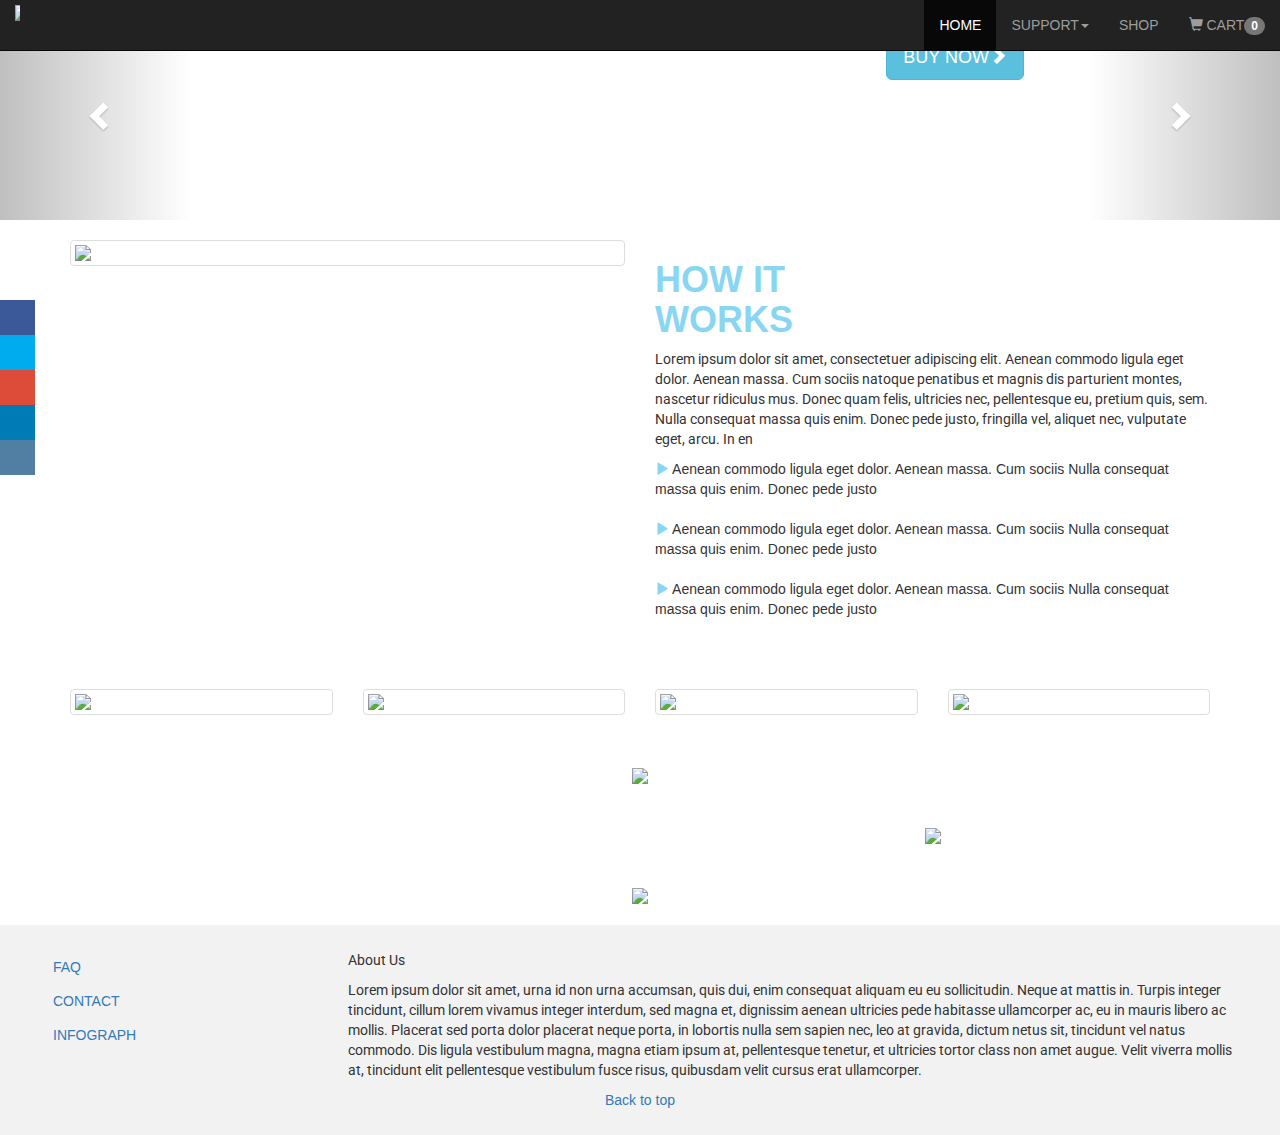
==== commit 0d0ebbdc: "'update'" ====
--- a/index.html
+++ b/index.html
@@ -40,11 +40,11 @@
             <a href="#" class="dropdown-toggle" data-toggle="dropdown">SUPPORT<b class="caret"></b></a>
             <ul class="dropdown-menu">
                 <li><a href="#">Installation</a></li>
-                <li><a href="#">Contact Us</a></li>
+                <li><a href="Contact.html">Contact Us</a></li>
             </ul>
           </li>
         <li><a href="index2.html">SHOP</a></li>
-        <li><a href="#"><span class="glyphicon glyphicon-shopping-cart"></span> CART<span class="badge">0</span></a></li>  
+        <li><a href="checkout.html"><span class="glyphicon glyphicon-shopping-cart"></span> CART<span class="badge">0</span></a></li>  
       </ul>
     </div>
   </div>
@@ -167,13 +167,8 @@
         </div>
     </div>
 </div>
-    
-<div class="container text-center">
-    <div class="row">
-        <div class="col-sm-12">
-            <h1 id="designheader">Smart and Elegant Design</h1>
-        </div>
-    </div>
+     
+<div class="container text-center">
     <div class="row">
         <div class="col-sm-6">
         </div>
@@ -200,26 +195,26 @@
     </ul>
 </aside>
 
-<footer class="container-fluid">
+<footer class="foot">
         <div class="container-fluid">
         <div class="row" id="footerdiv">
-            <div class="col-md-3">
+            <div class="col-sm-3">
                 <ul>
                     <li><button type="button" class="btn btn-link" id="footertext">FAQ</button></li>
-                    <li><button type="button" class="btn btn-link" id="footertext">CONTACT</button></li>
+                    <li><a href="Contact.html"><button type="button" class="btn btn-link" id="footertext">CONTACT</button></a></li>
                     <li><button type="button" class="btn btn-link" id="footertext">INFOGRAPH</button></li>
                 </ul>
             </div>
-            <div class="col-md-9">
+            <div class="col-sm-9">
                 <p>About Us</p>
             </div>
-            <div class="col-md-9">
+            <div class="col-sm-9">
                 <p id="aboutus">Lorem ipsum dolor sit amet, urna id non urna accumsan, quis dui, enim consequat aliquam eu eu sollicitudin. Neque at mattis in. Turpis integer tincidunt, cillum lorem vivamus integer interdum, sed magna et, dignissim aenean ultricies pede habitasse ullamcorper ac, eu in mauris libero ac mollis. Placerat sed porta dolor placerat neque porta, in lobortis nulla sem sapien nec, leo at gravida, dictum netus sit, tincidunt vel natus commodo. Dis ligula vestibulum magna, magna etiam ipsum at, pellentesque tenetur, et ultricies tortor class non amet augue. Velit viverra mollis at, tincidunt elit pellentesque vestibulum fusce risus, quibusdam velit cursus erat ullamcorper.</p>
             </div>
-            <div class="col-md-12 text-center" id="gototop"><a href="#top" id="toptext">Back to top</a></div>
-        </div>
-    </div>
-</footer>
+            <div class="col-sm-12 text-center" id="gototop"><a href="#top" id="toptext">Back to top</a></div>
+        </div>
+    </div>
+    </footer>
 
 </body>
 </html>--- a/styling.css
+++ b/styling.css
@@ -1,4 +1,5 @@
 @import url('https://fonts.googleapis.com/css?family=Roboto');
+
 body{
     overflow-x:hidden
 }
@@ -17,10 +18,23 @@
     position: relative;
 }
 
+#slide1caption{
+    position: relative;
+    top: -450px;
+    font-size: 350%;
+    left: 500px;
+    text-align: left;
+}
+
 #slide2caption{
     position: relative;
     top: -200px;
     font-size: 500%;
+}
+
+#designheader{
+    color: #89D6F3;
+    background-color: #262626;    
 }
       
 .navbar {
@@ -65,6 +79,7 @@
     background-color: dimgray;
     color: #89D6F3;
 }
+
 
 [class*="entypo-"]:before {
    font-family: "entypo", sans-serif;
@@ -236,7 +251,6 @@
    
     #modelx{
         font-size: 12px;
-        margin-top: 3%;
         width: 100px;
     }
    
@@ -361,7 +375,7 @@
 }
 
 .leftspecs {
-    text-align: right;
+    text-align: left;
 }
 
 .rightspecs {
@@ -370,4 +384,5 @@
 
 .centerline{
     text-align: center;
-}+}
+
